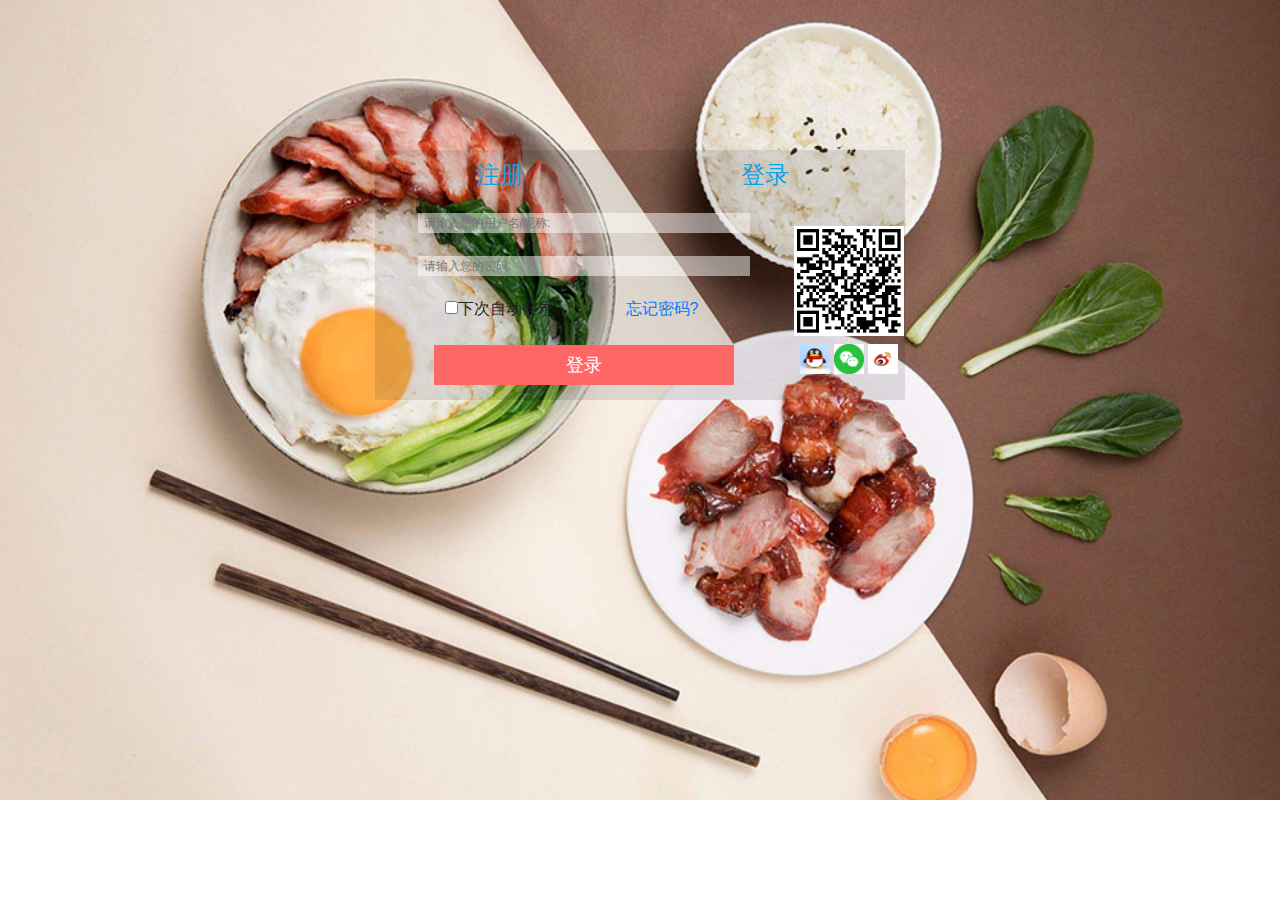
==== html/login.html @ 585a1858 "create" ====
<!DOCTYPE html>
<html>
<head lang="en">
    <meta charset="UTF-8">
    <meta name="viewport" content="width=device-width,initial-scale=1"/>
    <title></title>
    <link rel="stylesheet" href="../css/bootstrap.css"/>
    <script src="../js/jquery.min.js"></script>
    <script src="../js/popper.min.js"></script>
    <script src="../js/bootstrap.min.js"></script>
    <link rel="stylesheet" href="../css/comm.css"/>
    <link rel="stylesheet" href="../css/login.css"/>
</head>
<body>
<div class="container">
    <form action="/login" method="get">
        <table>
            <tr>
                <td colspan="3" align="center">
                   <a href="" class="text_reg">注册</a>
                </td>
                <td colspan="3" align="center">
                    <a href="" class="text_login">登录</a>
                </td>
            </tr>
            <tr>
                <td colspan="5" align="center">
                    <input type="text" placeholder="请输入您的用户名/昵称:" class="uname" name="uname"/>
                </td>
                <td rowspan="4" align="center" width="110px">
                    <img src="../img/msc_app.png" alt="" class="ewm"/><br/>
                    <img src="../img/qq.jpg" alt="" class="brand"/>
                    <img src="../img/weixin.jpg" alt="" class="brand"/>
                    <img src="../img/weibo.jpg" alt="" class="brand"/>
                </td>
            </tr>
            <tr>
                <td colspan="5" align="center">
                    <input type="password" placeholder="请输入您的密码:" class="upwd" name="upwd"/>
                </td>
            </tr>
            <tr>
                <td colspan="3" class="checkbox">
                    <input type="checkbox"/>下次自动登录
                </td>
                <td colspan="2">
                    <a href="">忘记密码?</a>
                </td>
            </tr>
            <tr>
                <td colspan="5" align="center">
                    <a href="" class="my_btn">登录</a>
                </td>
            </tr>
        </table>
    </form>
</div>
</body>
</html>
---- css/comm.css ----
a{
    text-decoration:none;
}
a:hover{
    cursor: pointer;
    text-decoration:none;
}
.container{
    width:1000px;
}
/*ͷ����ʶ��ʽ*/
.top_bar{
    width:100%;
    height:40px;
    background:#333;
    color:#999;
    position:fixed;
    z-index: 10000;
    top:0;
    left:0;
}
.top_bar_left,.bar_left{
    float:left;
}
.top_bar_right,.bar_right{
    float:right;
}
.top_bar a{
    color:#999;
    font-size:14px;
    line-height: 40px;
    padding:0 0.75rem;
}
---- css/login.css ----
body{
    background-image:url(../img/login.jpg);
    background-repeat: no-repeat;
    background-size:cover;
}
.container{
    margin:0 auto;
    padding:0;
    width:1000px;
}
table{
    width:530px;
    height:250px;
    background-color:rgba(0,0,0,0.1);
    margin:0 auto;
    margin-top:150px;
}
.ewm{
    width:110px;
    height:110px;
}
.brand{
    width:30px;
    height:30px;
    margin-top:0.5rem;
}
.uname,.upwd{
    width:80%;
    background:rgba(255,255,255,0.5);
    border:0;
    color:#333;
    font-size:12px;
    padding-left:6px;
}
.text_reg,.text_login{
    display: inline-block;
    color:#0aa1ed;
    font-size: 24px;
}
a:hover{
    text-decoration: none;
}
.checkbox input{
    font-size: 12px;
}
.checkbox{
    text-align: center;
}
.my_btn{
    display: inline-block;
    width:300px;
    height:40px;
    background:#ff6767;
    text-align: center;
    line-height:40px;
    color:#fff;
    font-size:18px;
}
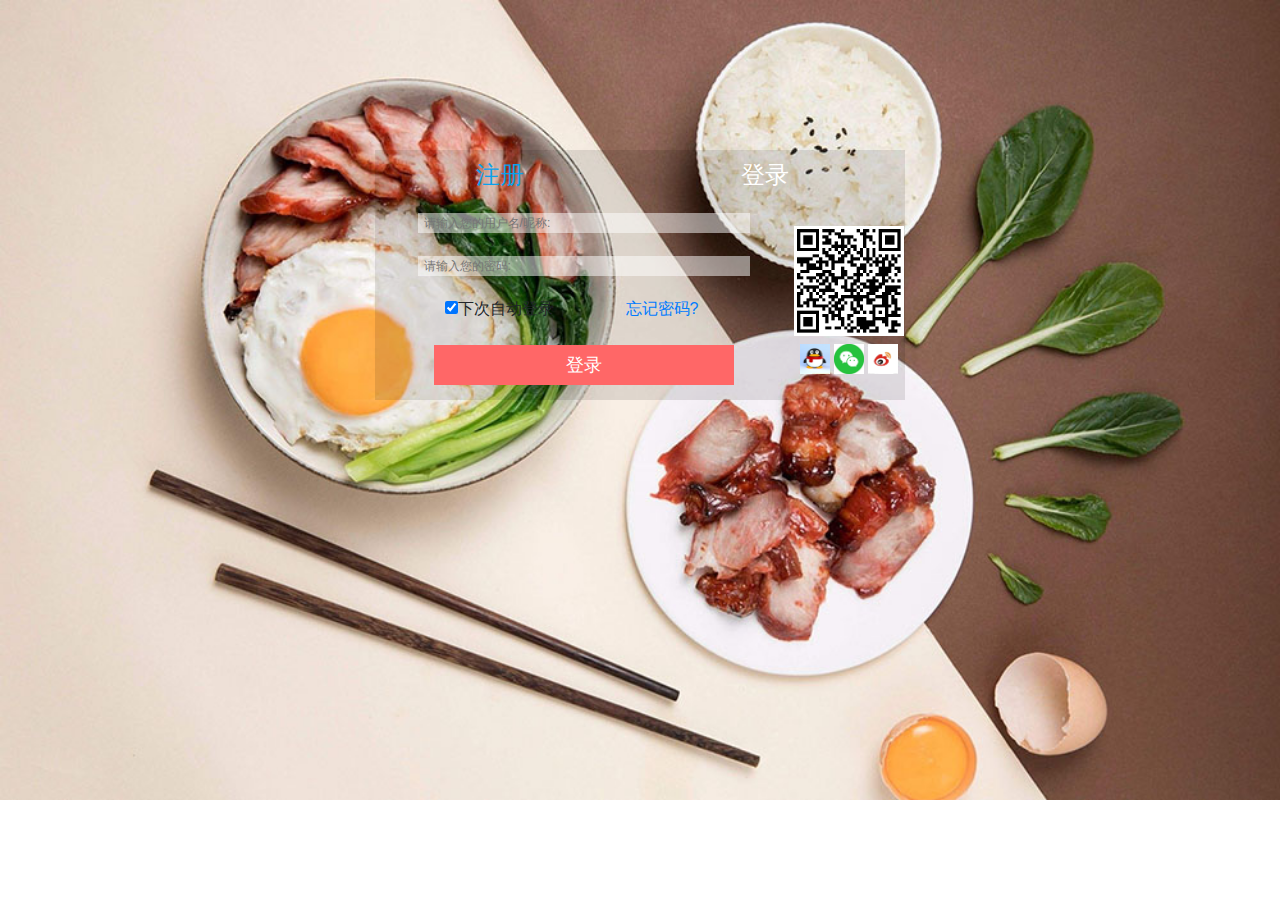
==== commit e7600870: "update" ====
--- a/html/login.html
+++ b/html/login.html
@@ -20,7 +20,7 @@
                    <a href="" class="text_reg">注册</a>
                 </td>
                 <td colspan="3" align="center">
-                    <a href="" class="text_login">登录</a>
+                    <a href="" class="text_login active">登录</a>
                 </td>
             </tr>
             <tr>
@@ -41,7 +41,7 @@
             </tr>
             <tr>
                 <td colspan="3" class="checkbox">
-                    <input type="checkbox"/>下次自动登录
+                    <input type="checkbox" checked/>下次自动登录
                 </td>
                 <td colspan="2">
                     <a href="">忘记密码?</a>
--- a/css/comm.css
+++ b/css/comm.css
@@ -6,28 +6,5 @@
     text-decoration:none;
 }
 .container{
-    width:1000px;
-}
-/*ͷ����ʶ��ʽ*/
-.top_bar{
-    width:100%;
-    height:40px;
-    background:#333;
-    color:#999;
-    position:fixed;
-    z-index: 10000;
-    top:0;
-    left:0;
-}
-.top_bar_left,.bar_left{
-    float:left;
-}
-.top_bar_right,.bar_right{
-    float:right;
-}
-.top_bar a{
-    color:#999;
-    font-size:14px;
-    line-height: 40px;
-    padding:0 0.75rem;
+    width:1000px!important;
 }--- a/css/login.css
+++ b/css/login.css
@@ -14,6 +14,10 @@
     background-color:rgba(0,0,0,0.1);
     margin:0 auto;
     margin-top:150px;
+}
+a.active{
+    color:#fff;
+    cursor: none;
 }
 .ewm{
     width:110px;
